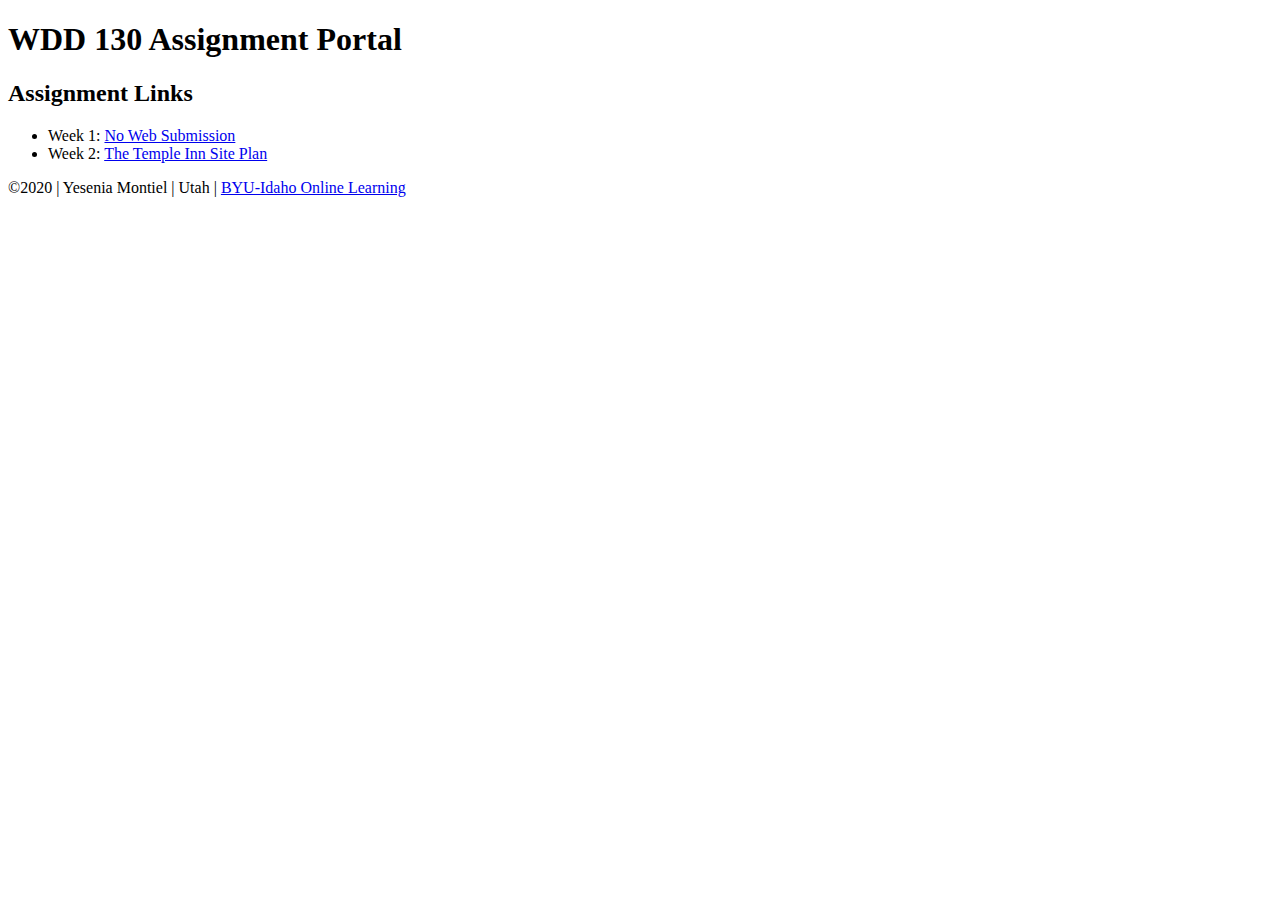
==== index.html @ 3bf4ba44 "initial commit" ====
<!DOCTYPE html>
<html lang="en-us">
  <head>
    <meta charset="utf-8">
    <title>Yesenia Montiel | WDD 130 Assignment Portal</title>
  </head>
  <body>
    <header>
        <h1>WDD 130 Assignment Portal</h1>
      </header>
      <main>
        <h2>Assignment Links</h2>
        <ul>
          <li>Week 1: <a href="#">No Web Submission</a></li>
          <li>Week 2: <a href="site-plan.html">The Temple Inn Site Plan</a></li>
        </ul>
      </main>
      <footer>
        &copy;2020 | Yesenia Montiel | Utah | <a href="https://www.byui.edu/online" target="_blank">BYU-Idaho Online Learning</a>
      </footer>
  </body>
</html>
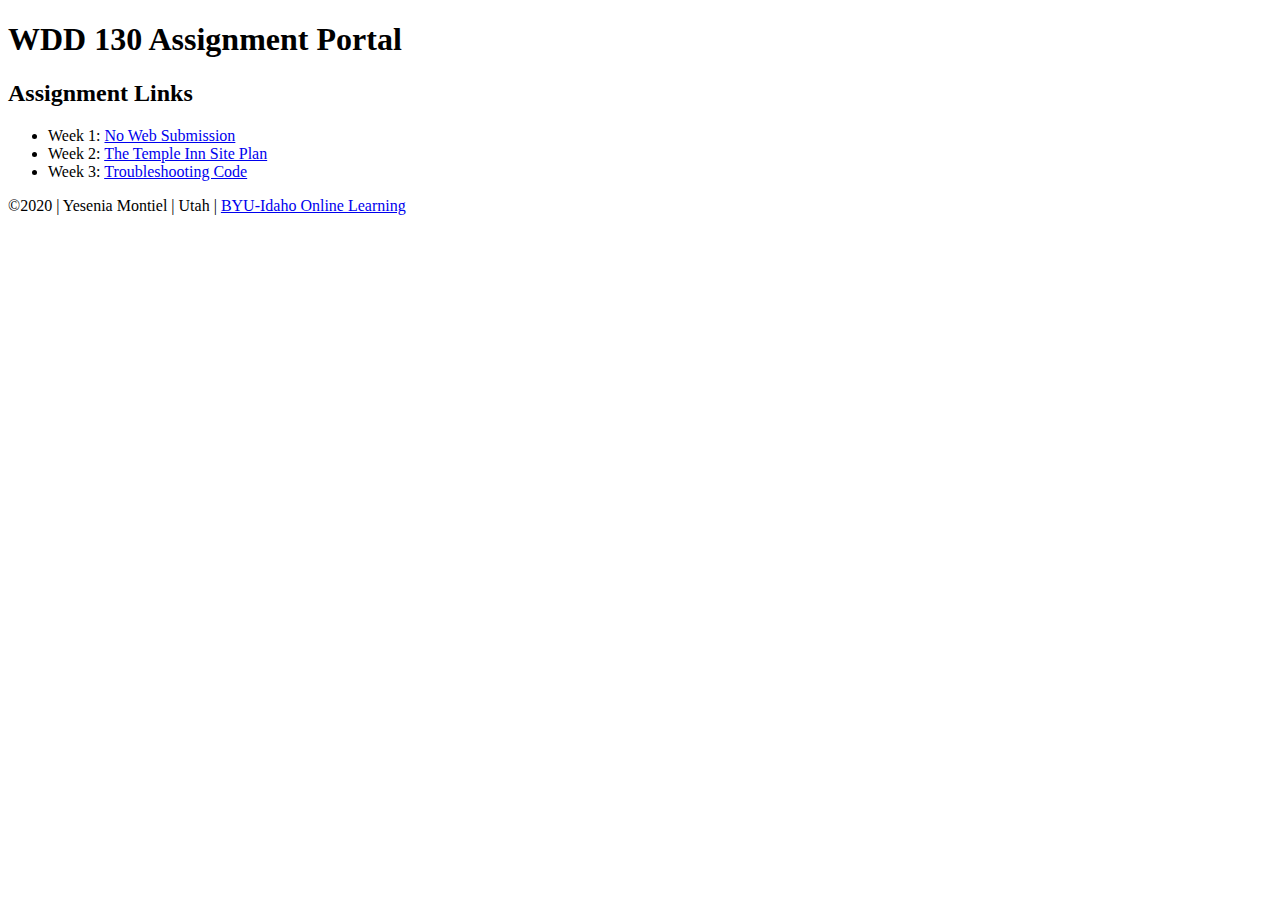
==== commit 4289f38c: "Changes made by Yesenia 05/06/20" ====
--- a/index.html
+++ b/index.html
@@ -12,7 +12,8 @@
         <h2>Assignment Links</h2>
         <ul>
           <li>Week 1: <a href="#">No Web Submission</a></li>
-          <li>Week 2: <a href="site-plan.html">The Temple Inn Site Plan</a></li>
+          <li>Week 2: <a href="cite.plan.html">The Temple Inn Site Plan</a></li>
+          <li>Week 3: <a href="fixedhtml.html">Troubleshooting Code</a></li>
         </ul>
       </main>
       <footer>
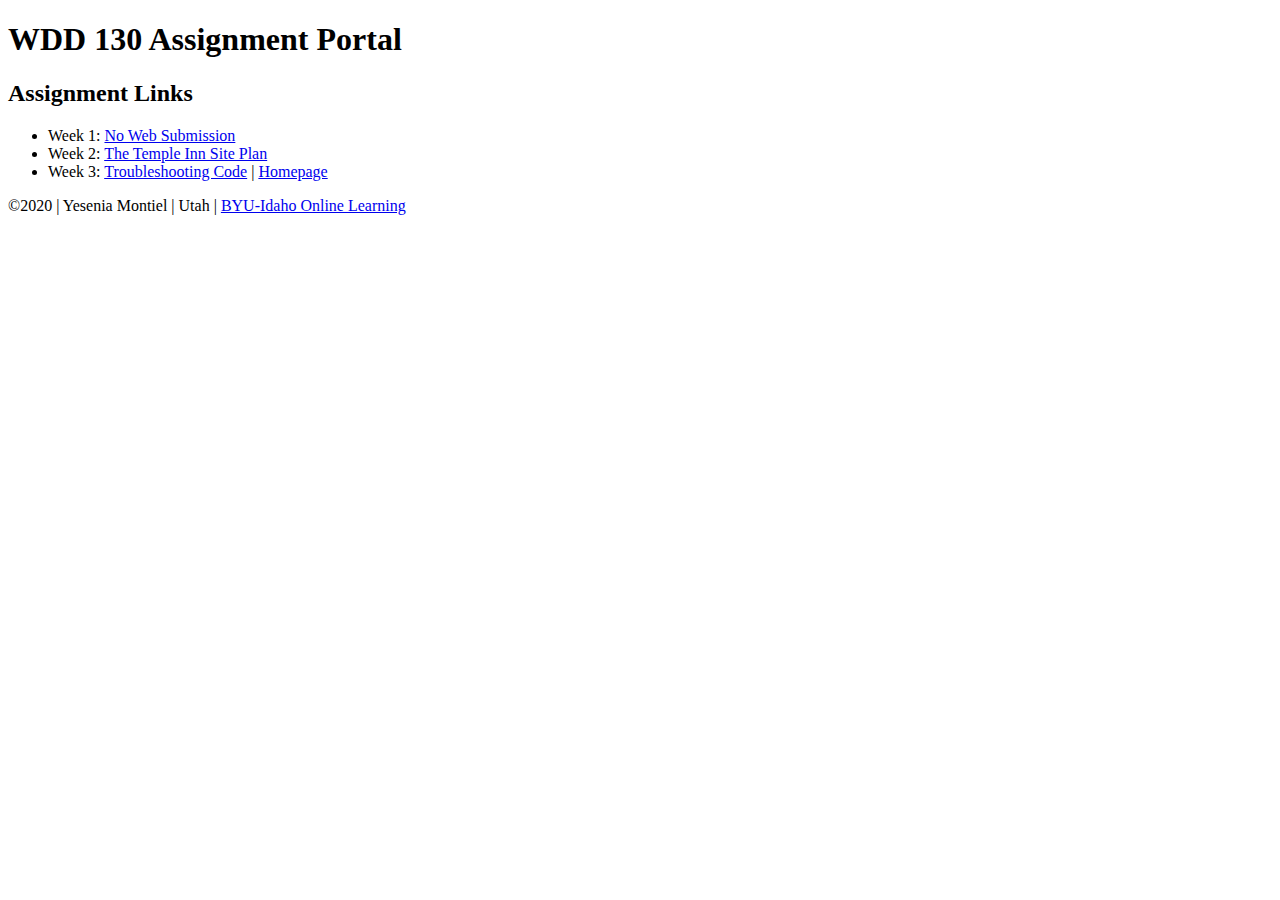
==== commit 3ea882ee: "Update made by Yesenia on 5/16/20" ====
--- a/index.html
+++ b/index.html
@@ -13,7 +13,8 @@
         <ul>
           <li>Week 1: <a href="#">No Web Submission</a></li>
           <li>Week 2: <a href="cite.plan.html">The Temple Inn Site Plan</a></li>
-          <li>Week 3: <a href="fixedhtml.html">Troubleshooting Code</a></li>
+          <li>Week 3: <a href="fixedhtml.html">Troubleshooting Code</a> | <a href="projects/index.html">Homepage</a></li>
+
         </ul>
       </main>
       <footer>
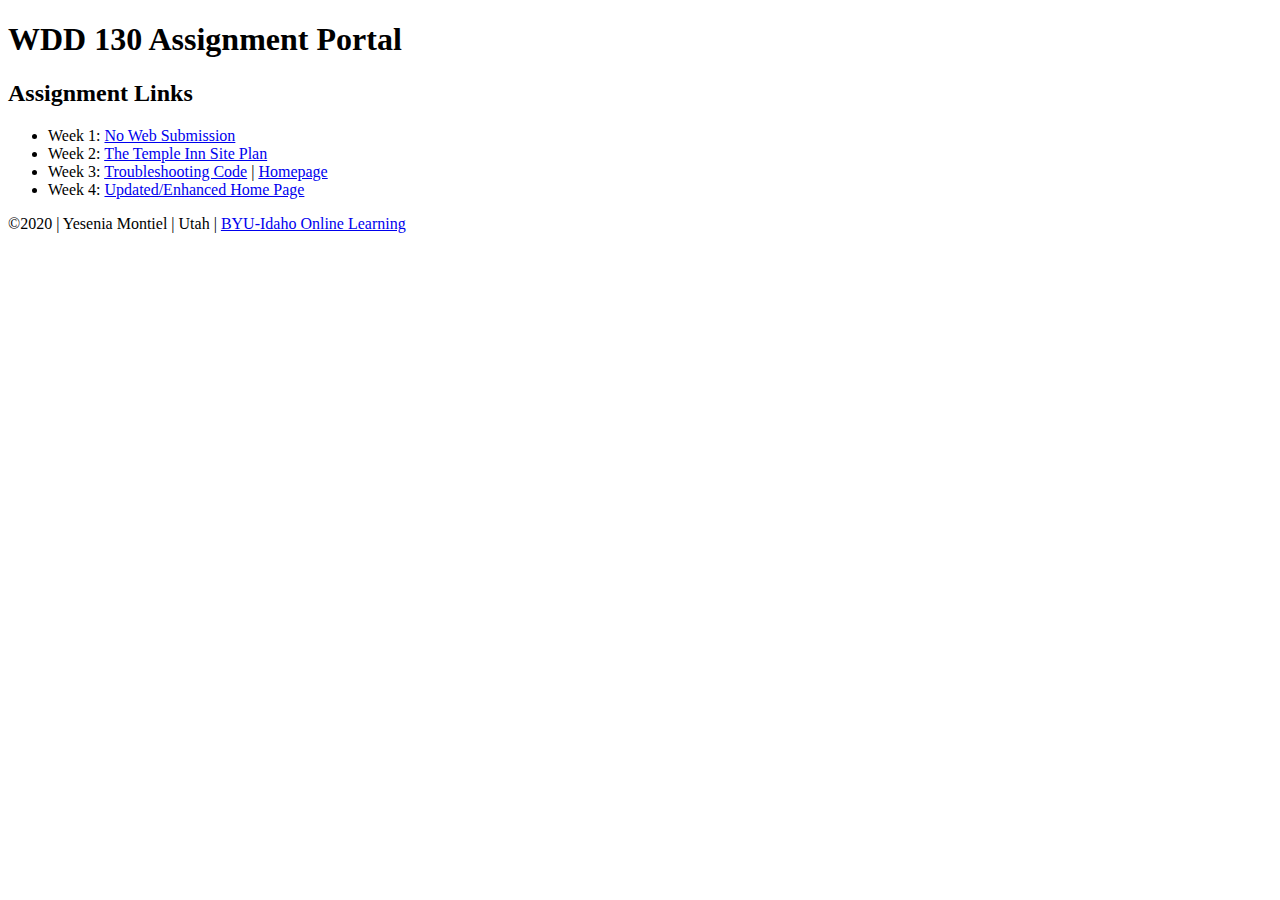
==== commit 17982043: "Changes made by Yesenia 5/16/20" ====
--- a/index.html
+++ b/index.html
@@ -14,6 +14,7 @@
           <li>Week 1: <a href="#">No Web Submission</a></li>
           <li>Week 2: <a href="cite.plan.html">The Temple Inn Site Plan</a></li>
           <li>Week 3: <a href="fixedhtml.html">Troubleshooting Code</a> | <a href="projects/index.html">Homepage</a></li>
+          <li>Week 4: <a href="project/index.html">Updated/Enhanced Home Page</a></li>
 
         </ul>
       </main>
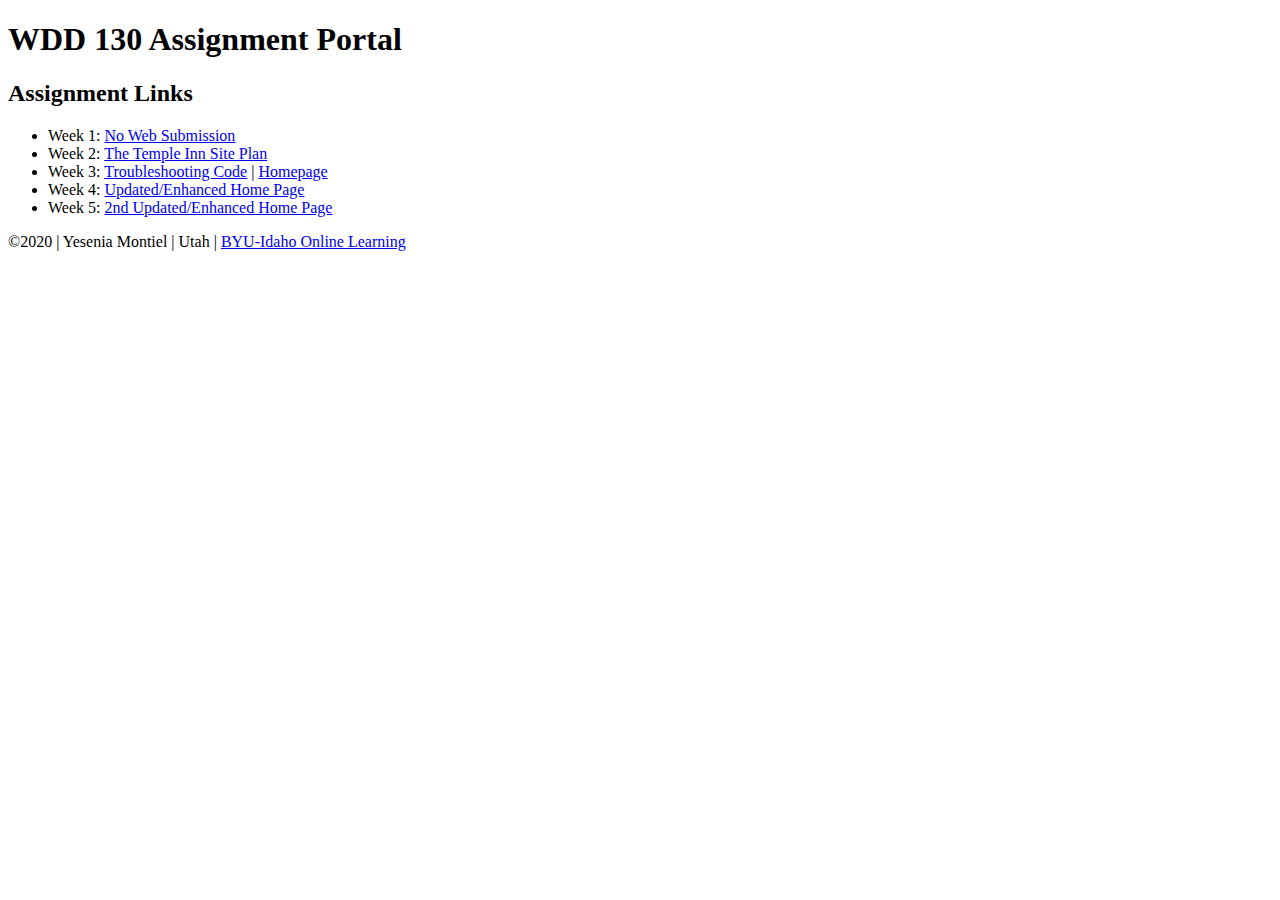
==== commit 04ace5a6: "Changes made by Yesenia on 5/23/20" ====
--- a/index.html
+++ b/index.html
@@ -14,7 +14,8 @@
           <li>Week 1: <a href="#">No Web Submission</a></li>
           <li>Week 2: <a href="cite.plan.html">The Temple Inn Site Plan</a></li>
           <li>Week 3: <a href="fixedhtml.html">Troubleshooting Code</a> | <a href="projects/index.html">Homepage</a></li>
-          <li>Week 4: <a href="project/index.html">Updated/Enhanced Home Page</a></li>
+          <li>Week 4: <a href="projects/index.html">Updated/Enhanced Home Page</a></li>
+          <li>Week 5: <a href="projects/index.html">2nd Updated/Enhanced Home Page</a></li>
 
         </ul>
       </main>
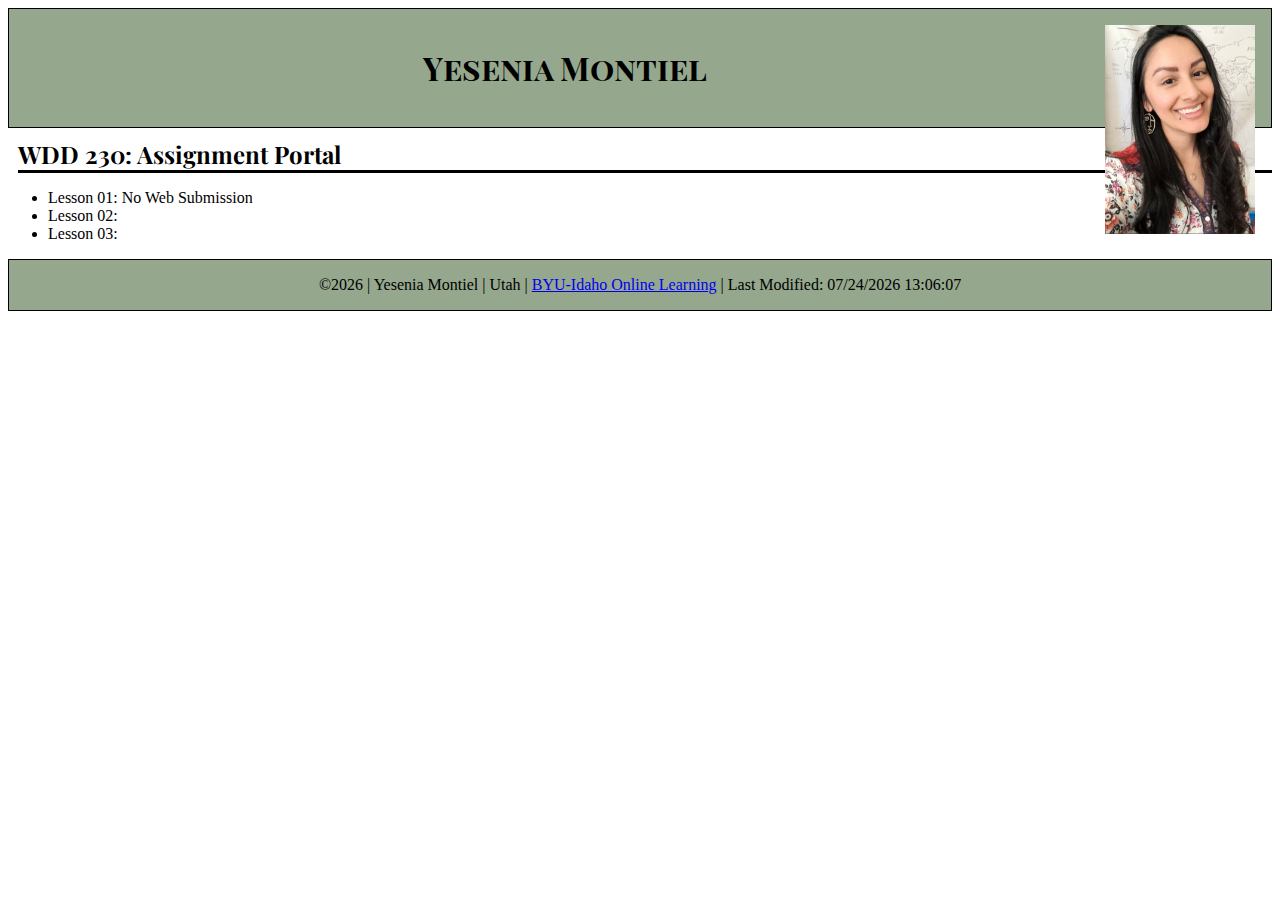
==== commit 3ae8339a: "Deleting and starting new for WDD 230" ====
--- a/index.html
+++ b/index.html
@@ -1,26 +1,29 @@
 <!DOCTYPE html>
-<html lang="en-us">
-  <head>
-    <meta charset="utf-8">
-    <title>Yesenia Montiel | WDD 130 Assignment Portal</title>
-  </head>
-  <body>
+<html lang="en">
+<head>
+    <meta charset="UTF-8">
+    <meta name="viewport" content="width=<device-width>, initial-scale=1.0">
+    <title>Yesenia Montiel Assignment Portal</title>
+    <meta name="description" content="Yesenia Montiel Assignmemnt Portal for WDD230 BYU-Idaho Spring2021">
+    <link rel="stylesheet" href="css/style.css">
+</head>
+<body>
     <header>
-        <h1>WDD 130 Assignment Portal</h1>
-      </header>
-      <main>
-        <h2>Assignment Links</h2>
+        <img src="images/portalpic.jpeg" alt="A picture of myself">
+        <h1>Yesenia Montiel</h1>
+    </header>
+    <main>
+        <h2>WDD 230: Assignment Portal</h2>
         <ul>
-          <li>Week 1: <a href="#">No Web Submission</a></li>
-          <li>Week 2: <a href="cite.plan.html">The Temple Inn Site Plan</a></li>
-          <li>Week 3: <a href="fixedhtml.html">Troubleshooting Code</a> | <a href="projects/index.html">Homepage</a></li>
-          <li>Week 4: <a href="projects/index.html">Updated/Enhanced Home Page</a></li>
-          <li>Week 5: <a href="projects/index.html">2nd Updated/Enhanced Home Page</a></li>
-
+            <li>Lesson 01: No Web Submission  </li>
+            <li>Lesson 02: <a href="#"></a></li>
+            <li>Lesson 03: <a href="#"></a></li>
         </ul>
-      </main>
-      <footer>
-        &copy;2020 | Yesenia Montiel | Utah | <a href="https://www.byui.edu/online" target="_blank">BYU-Idaho Online Learning</a>
-      </footer>
-  </body>
+    </main>
+    <footer>
+        &copy;<span id="theyear"></span> | Yesenia Montiel | Utah | <a href="https://www.byui.edu/online" target="_blank">BYU-Idaho Online Learning</a>
+        | Last Modified: <span id="lastmod"></span>
+    </footer>
+    <script src="js/index.js"></script>
+</body>
 </html>--- a/css/style.css
+++ b/css/style.css
@@ -0,0 +1,40 @@
+@import url("https://fonts.googleapis.com/css2?family=Lato:wght@100&family=Playfair+Display+SC:wght@900&display=swap");
+@import url('https://fonts.googleapis.com/css2?family=Baloo+Chettan+2&family=Lato:wght@100&family=Mr+Dafoe&family=Playfair+Display+SC:wght@900&family=Playfair+Display:wght@700&display=swap');
+
+:root {
+    --heading1-font: "Playfair Display SC";
+    --heading2-font: "Playfair Display";
+}
+
+body {
+    font-size: 16px;
+}
+
+header, footer {
+    border: 1px solid black;
+    padding: 1rem;
+    background-color: #95A78D;
+    text-align: center;
+}
+
+header, footer, main {
+    max-width: 760 px;
+    margin: 0 auto;
+}
+
+header img {
+    float: right;
+    width: 150px;
+    height: auto;
+}
+
+h1 {
+    font-family: var(--heading1-font);
+}
+
+h2 {
+    font-family: var(--heading2-font);
+    border-bottom: 3px solid black;
+    margin: 10px 0 10px 10px;
+}
+
